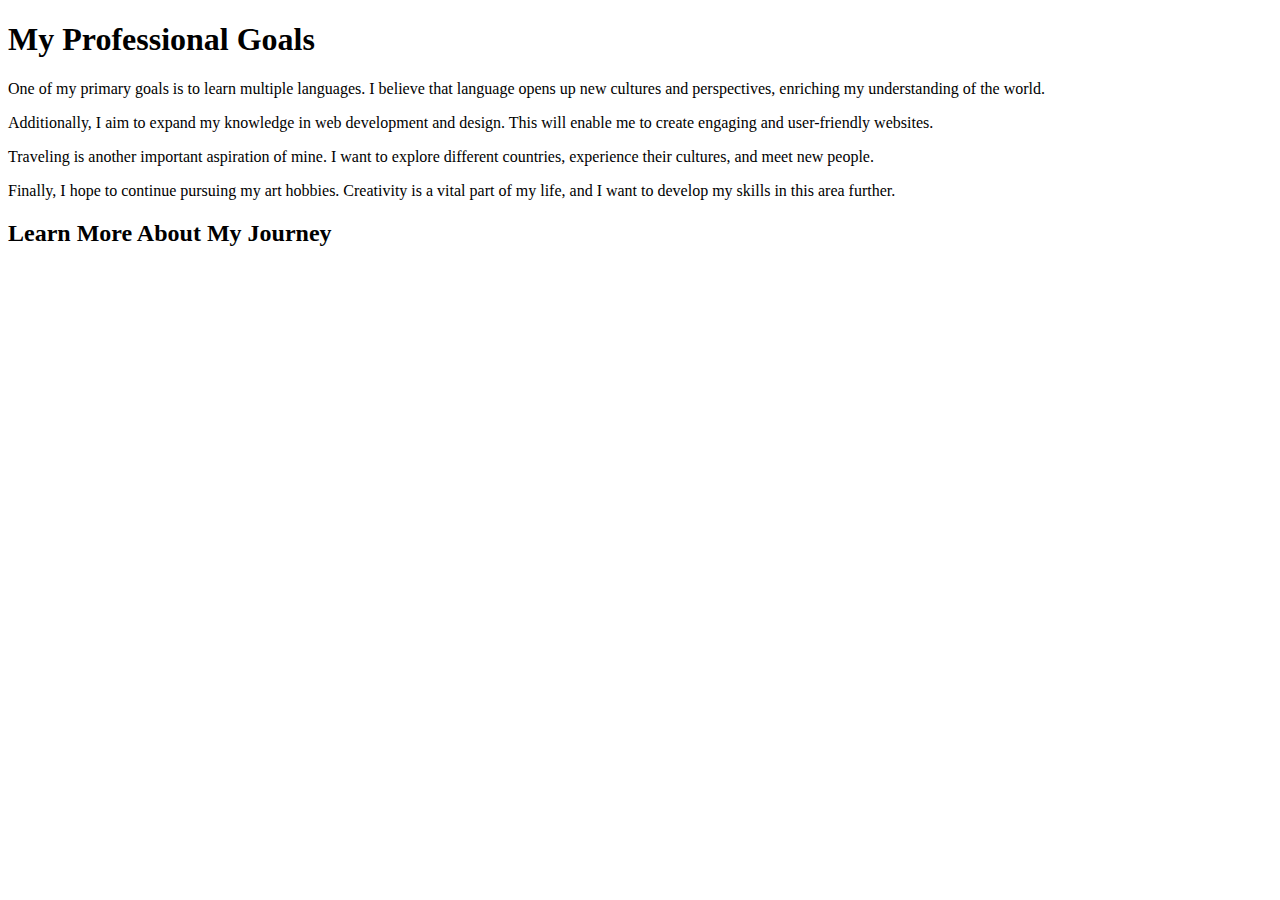
==== index.html @ 038b13a0 "making changes" ====
<!DOCTYPE html>
<html lang="en">
<head>
    <meta charset="UTF-8">
    <meta name="viewport" content="width=device-width, initial-scale=1.0">
    <title>My Professional Goals</title>
    <link rel="stylesheet" href="styles.css">
</head>
<body>

    <h1>My Professional Goals</h1>

    <div class="container">
        <p class="goal">One of my primary goals is to learn multiple languages. I believe that language opens up new cultures and perspectives, enriching my understanding of the world.</p>
        
        <p class="goal" id="highlight">Additionally, I aim to expand my knowledge in web development and design. This will enable me to create engaging and user-friendly websites.</p>
        
        <p class="goal">Traveling is another important aspiration of mine. I want to explore different countries, experience their cultures, and meet new people.</p>
        
        <p class="goal">Finally, I hope to continue pursuing my art hobbies. Creativity is a vital part of my life, and I want to develop my skills in this area further.</p>
    </div>

    <h2>Learn More About My Journey</h2>
 </body>
</html>
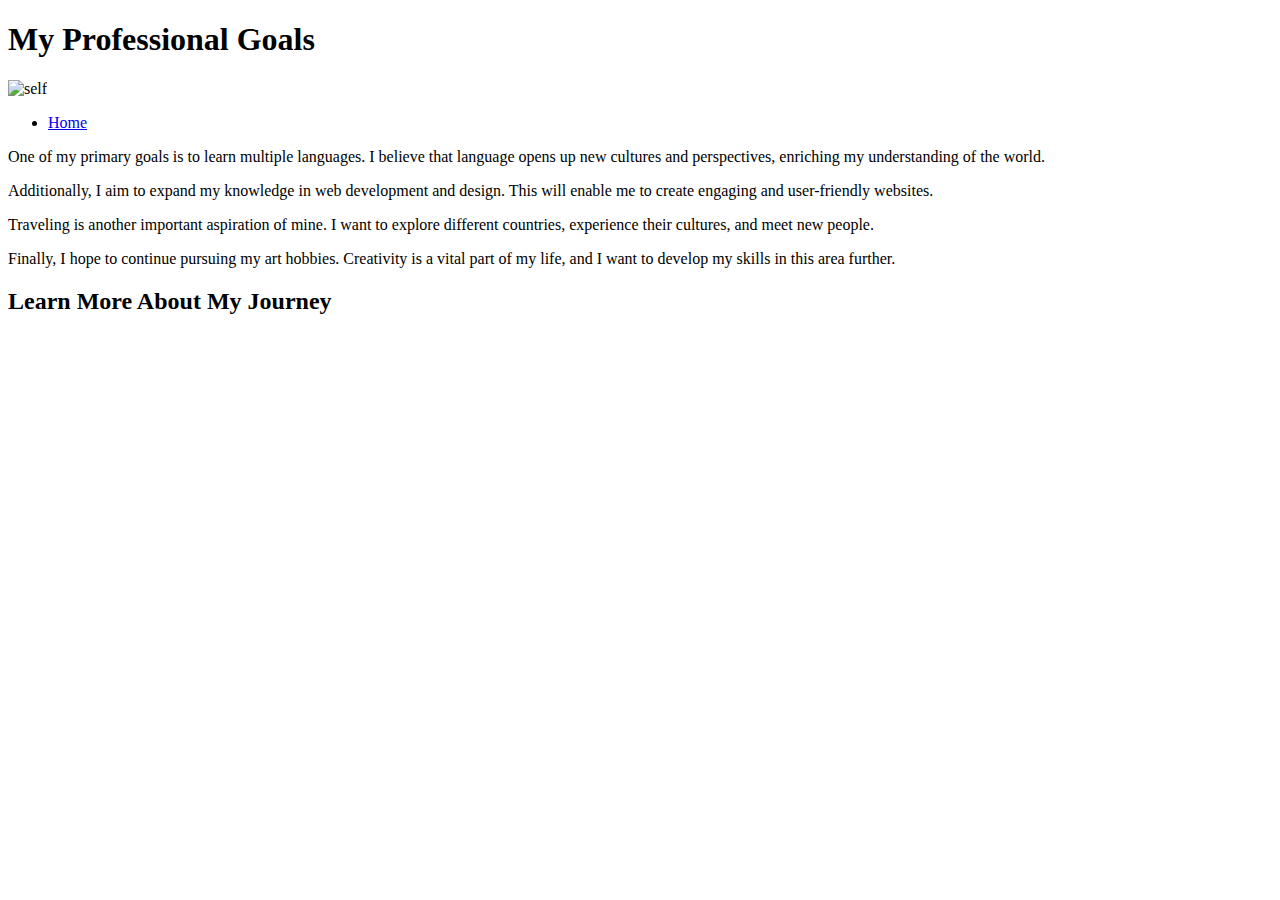
==== commit e19a452d: "adding img" ====
--- a/index.html
+++ b/index.html
@@ -9,6 +9,12 @@
 <body>
 
     <h1>My Professional Goals</h1>
+	<img src="images/myself.jpg" alt="self"/>
+	<nav>
+		<ul>
+			<li><a href="index.html">Home</a></li>
+		</ul>
+	</nav>
 
     <div class="container">
         <p class="goal">One of my primary goals is to learn multiple languages. I believe that language opens up new cultures and perspectives, enriching my understanding of the world.</p>
@@ -21,5 +27,5 @@
     </div>
 
     <h2>Learn More About My Journey</h2>
- </body>
+</body>
 </html>
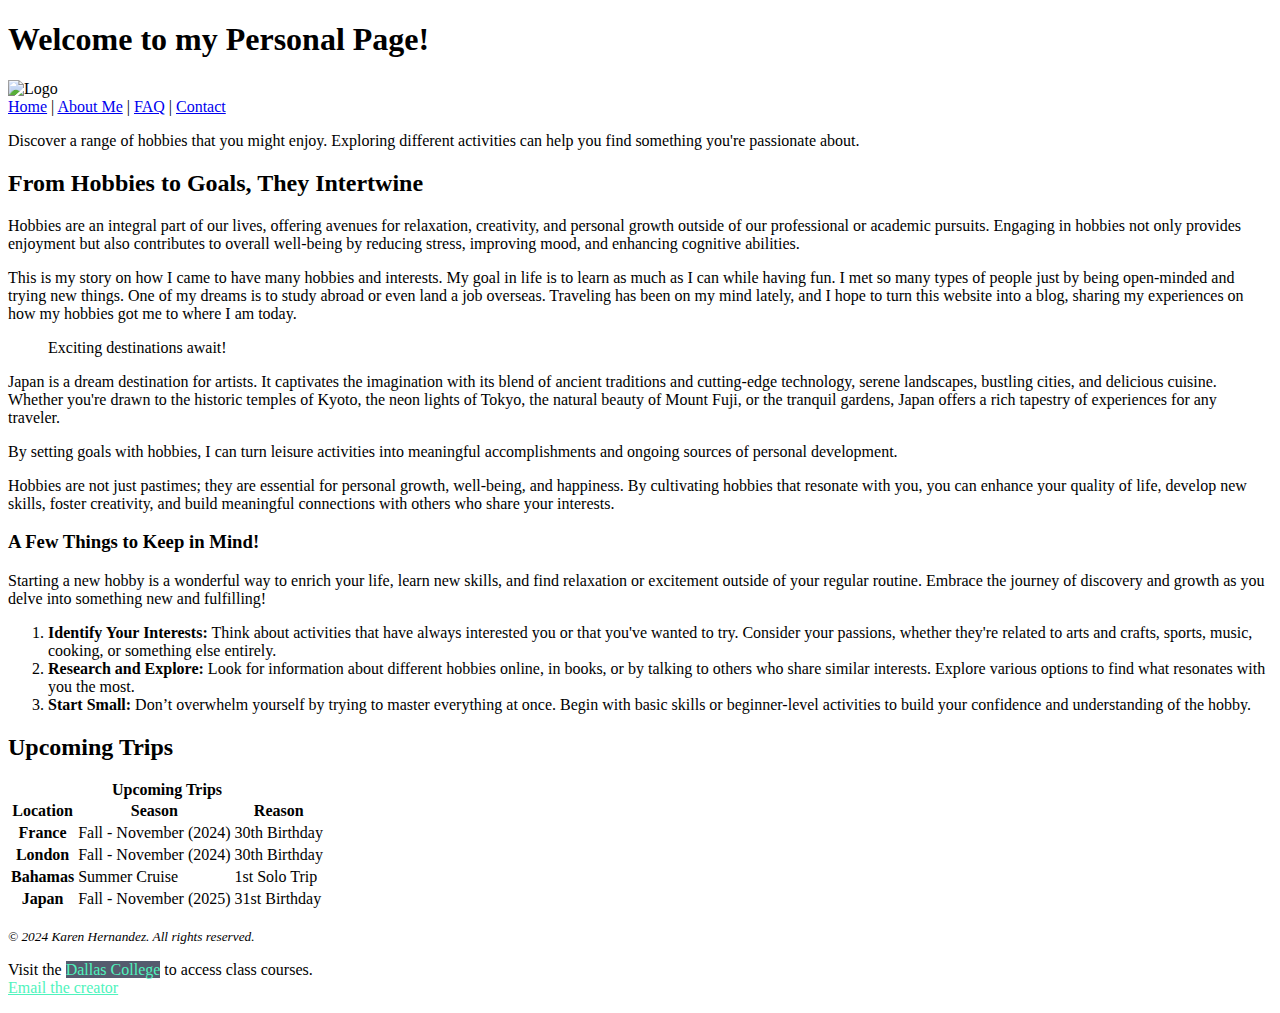
==== commit 3b8f4281: "changing code" ====
--- a/index.html
+++ b/index.html
@@ -1,31 +1,148 @@
 <!DOCTYPE html>
 <html lang="en">
+
 <head>
     <meta charset="UTF-8">
     <meta name="viewport" content="width=device-width, initial-scale=1.0">
-    <title>My Professional Goals</title>
-    <link rel="stylesheet" href="styles.css">
+    <meta name="msapplication-TileColor" content="#ffffff">
+    <meta name="msapplication-TileImage" content="favi/ms-icon-144x144.png">
+    <meta name="theme-color" content="#ffffff">
+    <meta http-equiv="X-UA-Compatible" content="IE=edge">
+    <title>Karen Hernandez</title>
+    <link rel="apple-touch-icon" sizes="57x57" href="favi/apple-icon-57x57.png">
+    <link rel="apple-touch-icon" sizes="60x60" href="favi/apple-icon-60x60.png">
+    <link rel="apple-touch-icon" sizes="72x72" href="favi/apple-icon-72x72.png">
+    <link rel="apple-touch-icon" sizes="76x76" href="favi/apple-icon-76x76.png">
+    <link rel="apple-touch-icon" sizes="114x114" href="favi/apple-icon-114x114.png">
+    <link rel="apple-touch-icon" sizes="120x120" href="favi/apple-icon-120x120.png">
+    <link rel="apple-touch-icon" sizes="144x144" href="favi/apple-icon-144x144.png">
+    <link rel="apple-touch-icon" sizes="152x152" href="favi/apple-icon-152x152.png">
+    <link rel="apple-touch-icon" sizes="180x180" href="favi/apple-icon-180x180.png">
+    <link rel="icon" type="image/png" sizes="192x192" href="favi/android-icon-192x192.png">
+    <link rel="icon" type="image/png" sizes="32x32" href="favi/favicon-32x32.png">
+    <link rel="icon" type="image/png" sizes="96x96" href="favi/favicon-96x96.png">
+    <link rel="icon" type="image/png" sizes="16x16" href="favi/favicon-16x16.png">
+    <link rel="manifest" href="favi/manifest.json">
+    <link rel="stylesheet" href="css/style.css">
+    <link rel="stylesheet" href="css/layout.css"> <!-- Ensure correct path -->
 </head>
+
 <body>
+    <header>
+        <h1>Welcome to my Personal Page!</h1>
+        <img src="images/myself.jpg" alt="Logo" class="logo" width="100" height="100">
+    </header>
+    <nav>
+        <a href="index.html">Home</a> |
+        <a href="aboutme.html">About Me</a> |
+        <a href="faq.html">FAQ</a> |
+        <a href="contact-us.html">Contact</a>
+    </nav>
 
-    <h1>My Professional Goals</h1>
-	<img src="images/myself.jpg" alt="self"/>
-	<nav>
-		<ul>
-			<li><a href="index.html">Home</a></li>
-		</ul>
-	</nav>
+    <aside>
+        <p>Discover a range of hobbies that you might enjoy. Exploring different activities can help you find
+            something you're passionate about.</p>
+    </aside>
 
-    <div class="container">
-        <p class="goal">One of my primary goals is to learn multiple languages. I believe that language opens up new cultures and perspectives, enriching my understanding of the world.</p>
-        
-        <p class="goal" id="highlight">Additionally, I aim to expand my knowledge in web development and design. This will enable me to create engaging and user-friendly websites.</p>
-        
-        <p class="goal">Traveling is another important aspiration of mine. I want to explore different countries, experience their cultures, and meet new people.</p>
-        
-        <p class="goal">Finally, I hope to continue pursuing my art hobbies. Creativity is a vital part of my life, and I want to develop my skills in this area further.</p>
-    </div>
+    <main>
+        <section id="Home">
+            <h2>From Hobbies to Goals, They Intertwine</h2>
 
-    <h2>Learn More About My Journey</h2>
+            <p>Hobbies are an integral part of our lives, offering avenues for relaxation, creativity, and personal
+                growth outside of our professional or academic pursuits. Engaging in hobbies not only provides enjoyment
+                but also contributes to overall well-being by reducing stress, improving mood, and enhancing cognitive
+                abilities.</p>
+
+            <p>This is my story on how I came to have many hobbies and interests. My goal in life is to learn as much as
+                I can while having fun. I met so many types of people just by being open-minded and trying new things.
+                One of my dreams is to study abroad or even land a job overseas. Traveling has been on my mind lately,
+                and I hope to turn this website into a blog, sharing my experiences on how my hobbies got me to where I
+                am today.</p>
+
+            <figure class="floatLeft">
+                <figcaption>Exciting destinations await!</figcaption>
+            </figure>
+            <p>Japan is a dream destination for artists. It captivates the imagination with its blend of ancient
+                traditions and cutting-edge technology, serene landscapes, bustling cities, and delicious cuisine.
+                Whether you're drawn to the historic temples of Kyoto, the neon lights of Tokyo, the natural beauty of
+                Mount Fuji, or the tranquil gardens, Japan offers a rich tapestry of experiences for any traveler.</p>
+
+            <p>By setting goals with hobbies, I can turn leisure activities into meaningful accomplishments and ongoing
+                sources of personal development.</p>
+
+            <p>Hobbies are not just pastimes; they are essential for personal growth, well-being, and happiness. By
+                cultivating hobbies that resonate with you, you can enhance your quality of life, develop new skills,
+                foster creativity, and build meaningful connections with others who share your interests.</p>
+
+            <h3 class="clearFloats">A Few Things to Keep in Mind!</h3>
+            <p>Starting a new hobby is a wonderful way to enrich your life, learn new skills, and find relaxation or
+                excitement outside of your regular routine. Embrace the journey of discovery and growth as you delve
+                into something new and fulfilling!</p>
+
+            <ol>
+                <li><strong>Identify Your Interests:</strong> Think about activities that have always interested you or
+                    that you've wanted to try. Consider your passions, whether they're related to arts and crafts,
+                    sports, music, cooking, or something else entirely.</li>
+                <li><strong>Research and Explore:</strong> Look for information about different hobbies online, in
+                    books, or by talking to others who share similar interests. Explore various options to find what
+                    resonates with you the most.</li>
+                <li><strong>Start Small:</strong> Don’t overwhelm yourself by trying to master everything at once. Begin
+                    with basic skills or beginner-level activities to build your confidence and understanding of the
+                    hobby.</li>
+            </ol>
+        </section>
+
+
+        <section>
+            <h2>Upcoming Trips</h2>
+            <table>
+                <caption><strong>Upcoming Trips</strong></caption>
+                <thead>
+                    <tr>
+                        <th scope="col">Location</th>
+                        <th scope="col">Season</th>
+                        <th scope="col">Reason</th>
+                    </tr>
+                </thead>
+                <tbody>
+                    <tr>
+                        <th scope="row">France</th>
+                        <td>Fall - November (2024)</td>
+                        <td>30th Birthday</td>
+                    </tr>
+                    <tr>
+                        <th scope="row">London</th>
+                        <td>Fall - November (2024)</td>
+                        <td>30th Birthday</td>
+                    </tr>
+                    <tr>
+                        <th scope="row">Bahamas</th>
+                        <td>Summer Cruise</td>
+                        <td>1st Solo Trip</td>
+                    </tr>
+                    <tr>
+                        <th scope="row">Japan</th>
+                        <td>Fall - November (2025)</td>
+                        <td>31st Birthday</td>
+                    </tr>
+                </tbody>
+            </table>
+        </section>
+    </main>
+
+    <footer class="footer footer1">
+        <p><em><small>&copy; 2024 Karen Hernandez. All rights reserved.</small></em></p>
+    </footer>
+    <footer class="footer footer2">
+        <p>
+            Visit the <a href="https://ecampus.dallascollege.edu/" target="window2"
+                style="color: rgb(80, 243, 189); background-color: rgb(85, 91, 110); text-decoration: none;">Dallas
+                College</a> to access class courses.
+            <br>
+            <a href="mailto:e2702319@student.dcccd.edu" class="email-link" style="color: rgb(80, 243, 189);">Email the
+                creator</a>
+        </p>
+    </footer>
 </body>
+
 </html>
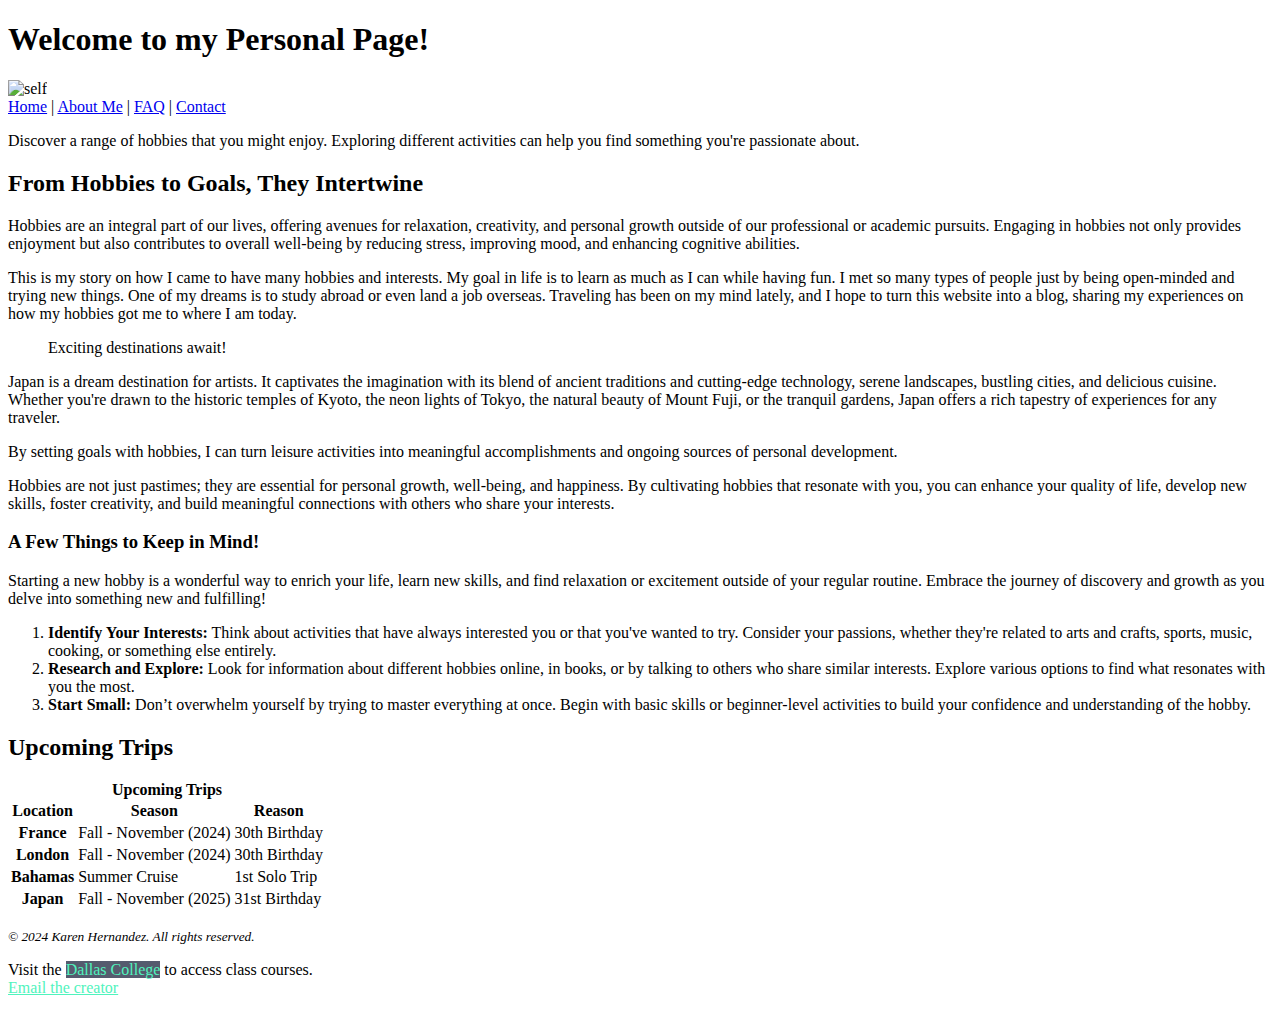
==== commit 23044feb: "fix img" ====
--- a/index.html
+++ b/index.html
@@ -30,7 +30,7 @@
 <body>
     <header>
         <h1>Welcome to my Personal Page!</h1>
-        <img src="images/myself.jpg" alt="Logo" class="logo" width="100" height="100">
+        <img src="images/myself.jpg" alt="self" class="logo" width="100" height="100">
     </header>
     <nav>
         <a href="index.html">Home</a> |
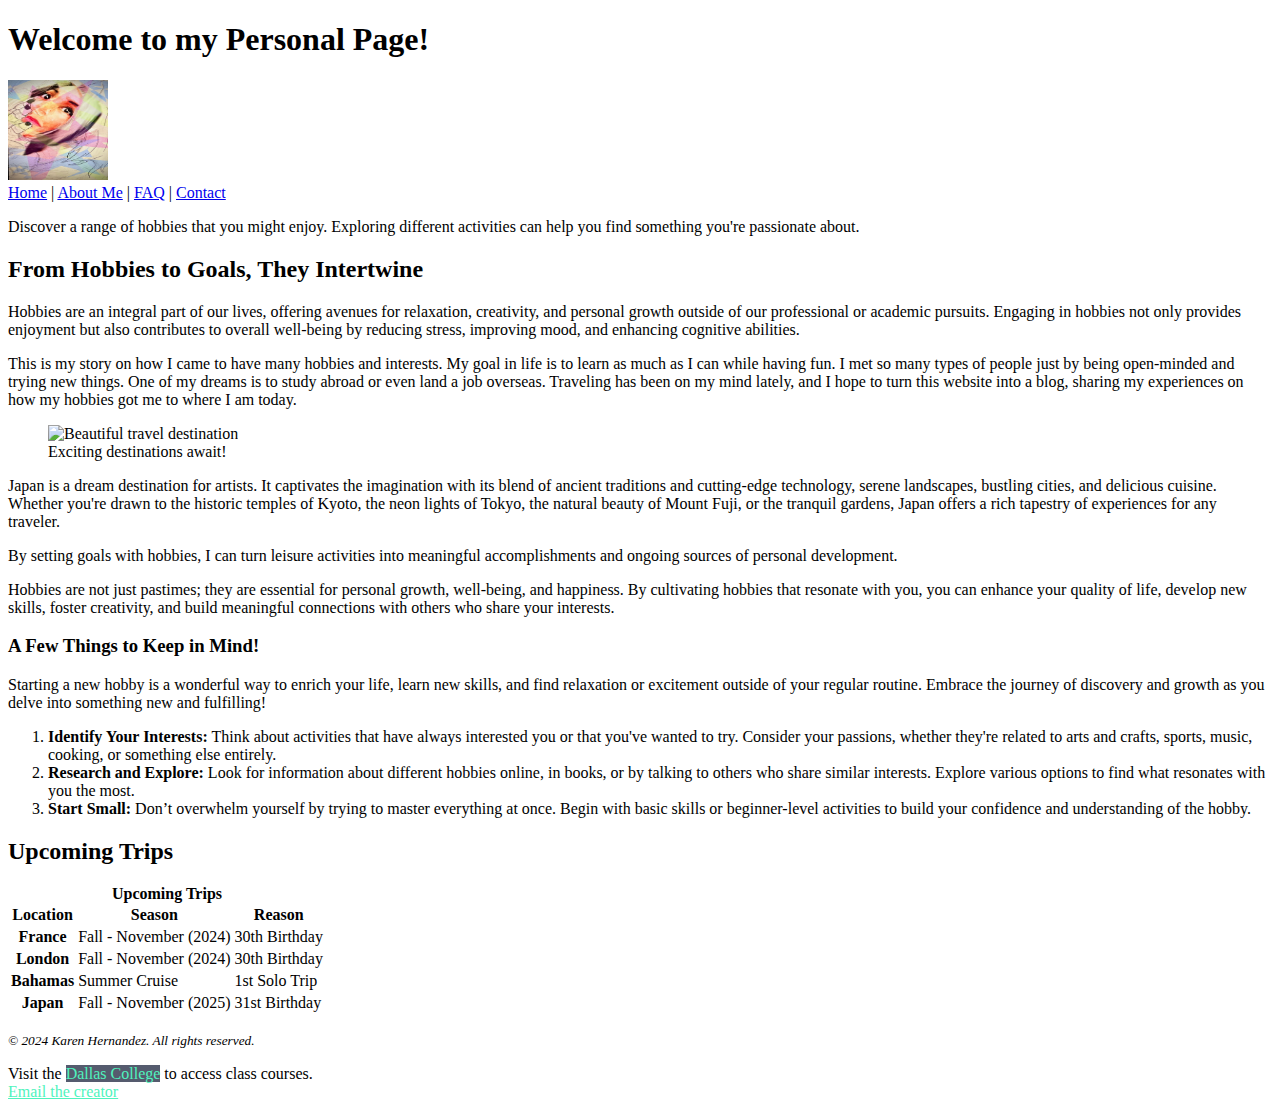
==== commit 51fcaf47: "changing format and adding quotes" ====
--- a/index.html
+++ b/index.html
@@ -25,13 +25,15 @@
     <link rel="manifest" href="favi/manifest.json">
     <link rel="stylesheet" href="css/style.css">
     <link rel="stylesheet" href="css/layout.css"> <!-- Ensure correct path -->
+    <script src="script.js" defer></script> <!-- Link to external JavaScript file -->
 </head>
 
 <body>
     <header>
         <h1>Welcome to my Personal Page!</h1>
-        <img src="images/myself.jpg" alt="self" class="logo" width="100" height="100">
+        <img src="images/myself.jpg" alt="A photo of Karen Hernandez" class="logo" width="100" height="100">
     </header>
+    
     <nav>
         <a href="index.html">Home</a> |
         <a href="aboutme.html">About Me</a> |
@@ -45,9 +47,8 @@
     </aside>
 
     <main>
-        <section id="Home">
+        <section id="home">
             <h2>From Hobbies to Goals, They Intertwine</h2>
-
             <p>Hobbies are an integral part of our lives, offering avenues for relaxation, creativity, and personal
                 growth outside of our professional or academic pursuits. Engaging in hobbies not only provides enjoyment
                 but also contributes to overall well-being by reducing stress, improving mood, and enhancing cognitive
@@ -60,6 +61,7 @@
                 am today.</p>
 
             <figure class="floatLeft">
+                <img src="images/destination.jpg" alt="Beautiful travel destination" />
                 <figcaption>Exciting destinations await!</figcaption>
             </figure>
             <p>Japan is a dream destination for artists. It captivates the imagination with its blend of ancient
@@ -91,7 +93,6 @@
                     hobby.</li>
             </ol>
         </section>
-
 
         <section>
             <h2>Upcoming Trips</h2>
@@ -130,12 +131,10 @@
         </section>
     </main>
 
-    <footer class="footer footer1">
+    <footer class="footer">
         <p><em><small>&copy; 2024 Karen Hernandez. All rights reserved.</small></em></p>
-    </footer>
-    <footer class="footer footer2">
         <p>
-            Visit the <a href="https://ecampus.dallascollege.edu/" target="window2"
+            Visit the <a href="https://ecampus.dallascollege.edu/" target="_blank"
                 style="color: rgb(80, 243, 189); background-color: rgb(85, 91, 110); text-decoration: none;">Dallas
                 College</a> to access class courses.
             <br>
